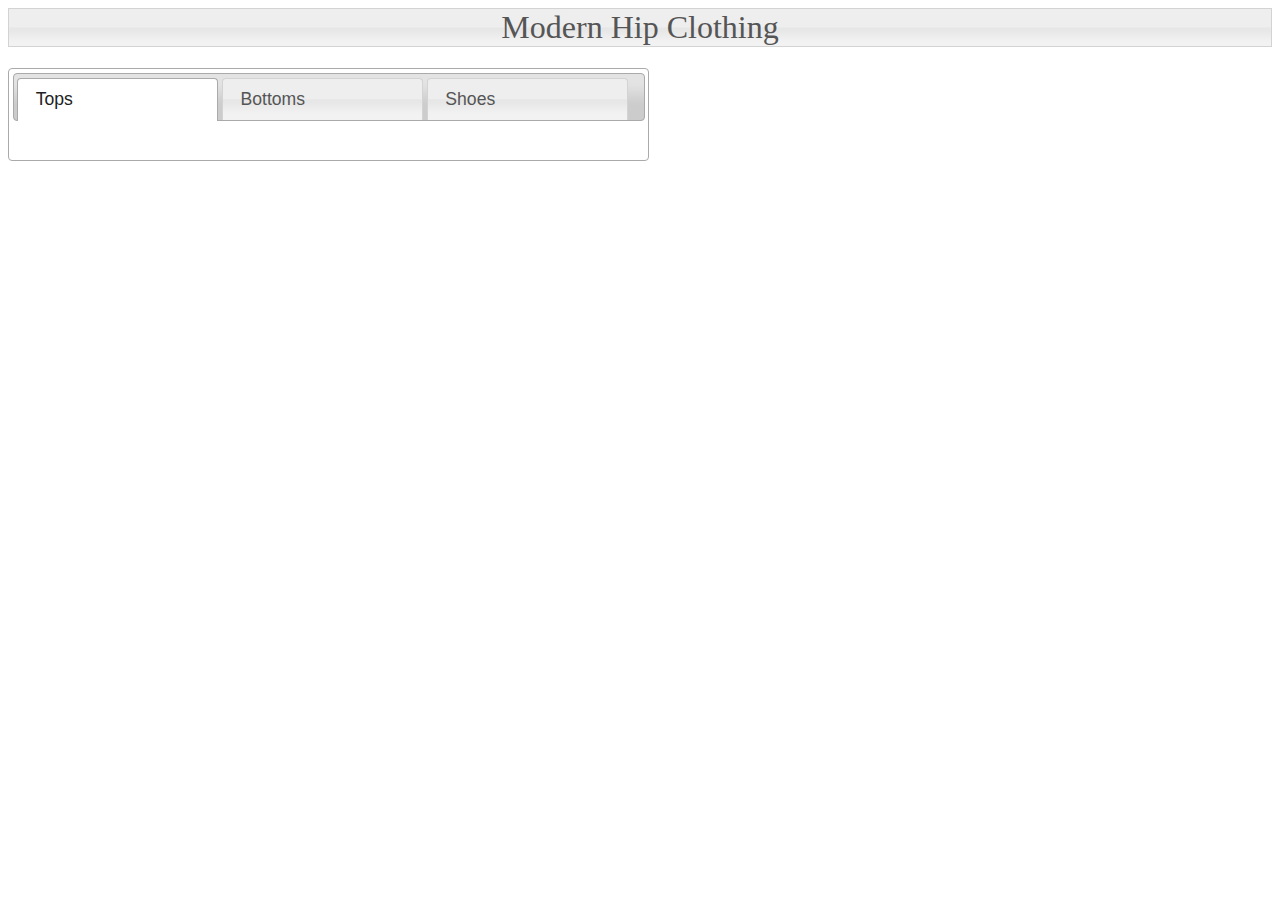
==== index.html @ 9cc3633c "corretted tab layout" ====
<html lang="en-US">

<head>
    <meta charset="UTF-8" />
    <link rel="stylesheet" type="text/css" href="js/jquery-ui-1.9.2.custom/css/smoothness/jquery-ui-1.9.2.custom.css" />
    <script type="text/javascript" src="js/jquery-2.1.4.js"></script>
    <script type="text/javascript" src="js/jquery-ui-1.11.4/jquery-ui.js"></script>
    <script type="text/javascript">
    $(init);

    function init() {
        $("#tabs").tabs();
    }
    </script>
    <style type="text/css">
    #tabs {
        width: 50%;
    }
    
    #tabs ul li {
        width: 32%;
    }
    
    h1 {
        text-align: center;
    }
    </style>
    <title>Modern Hip Clothing</title>
</head>

<body>
    <div>
        <h1 class="ui-state-default">Modern Hip Clothing</h1>
        <div id="tabs">
            <ul>
                <li><a href="tops.html">Tops</a></li>
                <li><a href="bottoms.html">Bottoms</a></li>
                <li><a href="shoes.html">Shoes</a></li>
            </ul>
        </div>
    </div>
</body>

</html>
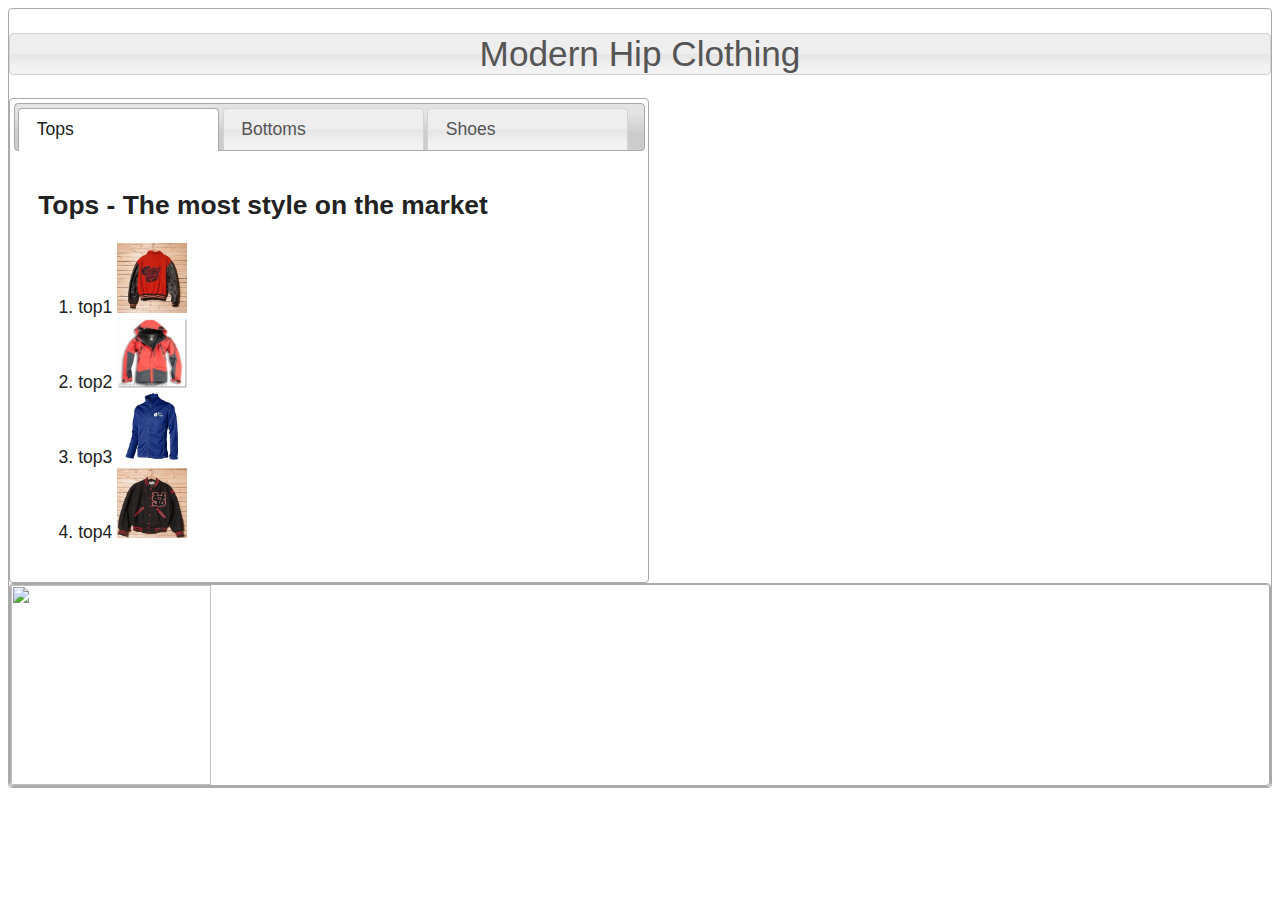
==== commit 1fe7738d: "added shopping cart functionality" ====
--- a/index.html
+++ b/index.html
@@ -4,12 +4,15 @@
     <meta charset="UTF-8" />
     <link rel="stylesheet" type="text/css" href="js/jquery-ui-1.9.2.custom/css/smoothness/jquery-ui-1.9.2.custom.css" />
     <script type="text/javascript" src="js/jquery-2.1.4.js"></script>
+    <script type="text/javascript" src="js/dragdrop.js"></script>
     <script type="text/javascript" src="js/jquery-ui-1.11.4/jquery-ui.js"></script>
     <script type="text/javascript">
     $(init);
 
     function init() {
         $("#tabs").tabs();
+        $(".dragMe").draggable();
+
     }
     </script>
     <style type="text/css">
@@ -38,7 +41,14 @@
                 <li><a href="shoes.html">Shoes</a></li>
             </ul>
         </div>
+        <div>
+            <div id="makeMeDroppable">
+
+                <img src="https://datsunspirit.com/wp-content/uploads/2015/04/shopping-cart-hi.png" width = "200px" height = "200px">
+            </div>
+        </div>
     </div>
+
 </body>
 
 </html>
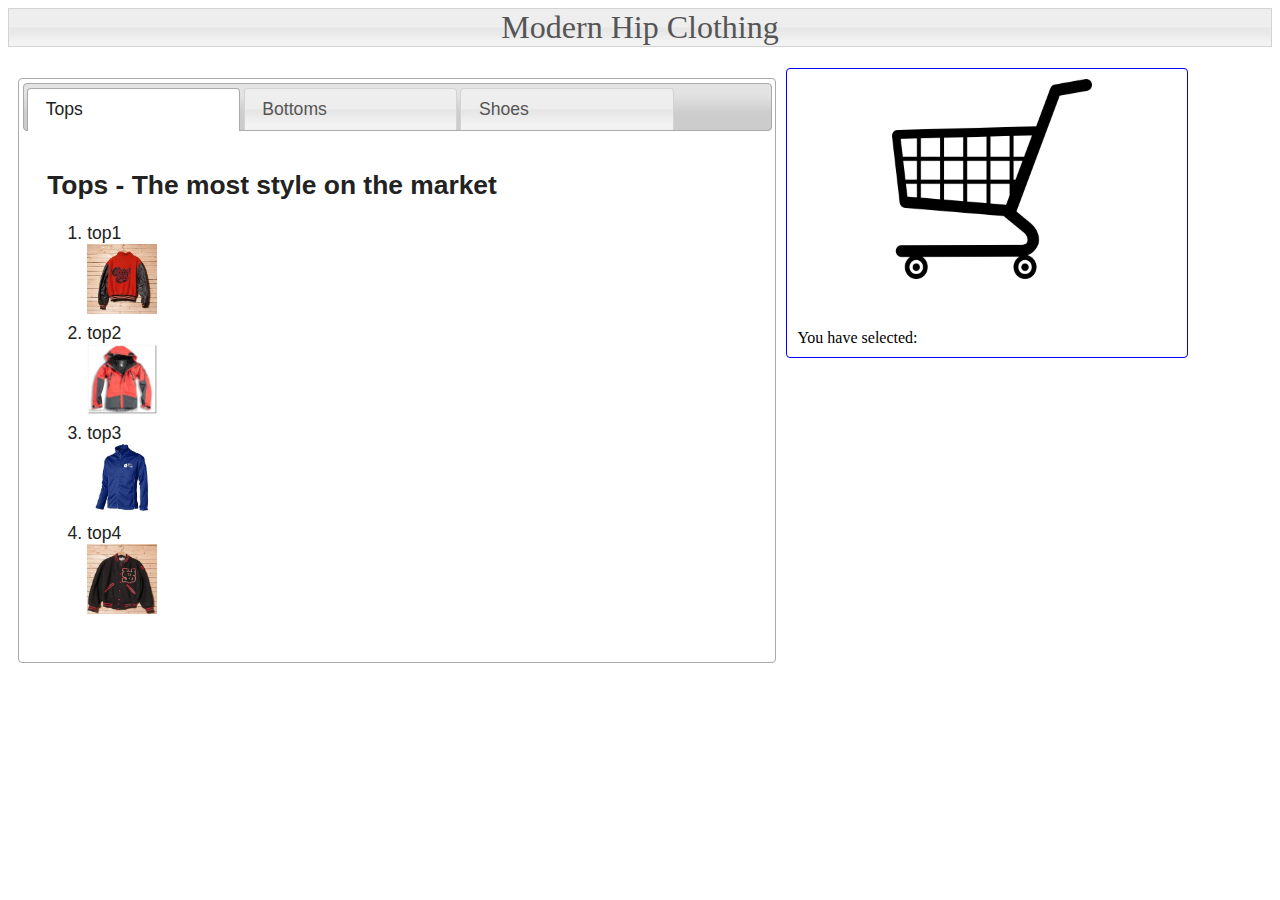
==== commit 6c332808: "append to the prev commit" ====
--- a/index.html
+++ b/index.html
@@ -3,37 +3,62 @@
 <head>
     <meta charset="UTF-8" />
     <link rel="stylesheet" type="text/css" href="js/jquery-ui-1.9.2.custom/css/smoothness/jquery-ui-1.9.2.custom.css" />
+    <link rel="stylesheet" type="text/css" href="./js/dragdrop.css">
     <script type="text/javascript" src="js/jquery-2.1.4.js"></script>
     <script type="text/javascript" src="js/dragdrop.js"></script>
     <script type="text/javascript" src="js/jquery-ui-1.11.4/jquery-ui.js"></script>
+
+    <style type="text/css">
+        #mid-area{
+            float: left;
+            width: 60%;
+            padding: 10px;
+            /*margin-right: 10px;*/
+        }
+
+        #cart-area{
+            float: left;
+            width: 30%;
+            padding: 10px;
+            border: 1px solid blue;
+        }
+
+        #tabs ul li a{
+            width: 10em;
+        }
+
+        h1 {
+            text-align: center;
+        }
+
+
+
+        #info-panel{
+            position: relative;
+            float: left;
+            z-index: 10;
+            width: 100%;
+            margin-top: 50px;
+        }
+    </style>
     <script type="text/javascript">
     $(init);
 
     function init() {
         $("#tabs").tabs();
-        $(".dragMe").draggable();
-
+        $("#mid-area").addClass("ui-corner-all");
+        $("#cart-area").addClass("ui-corner-all");
     }
     </script>
-    <style type="text/css">
-    #tabs {
-        width: 50%;
-    }
-    
-    #tabs ul li {
-        width: 32%;
-    }
-    
-    h1 {
-        text-align: center;
-    }
-    </style>
+
     <title>Modern Hip Clothing</title>
 </head>
 
 <body>
-    <div>
+    <div id="header">
         <h1 class="ui-state-default">Modern Hip Clothing</h1>
+    </div>
+    <div id="mid-area">
         <div id="tabs">
             <ul>
                 <li><a href="tops.html">Tops</a></li>
@@ -41,11 +66,18 @@
                 <li><a href="shoes.html">Shoes</a></li>
             </ul>
         </div>
-        <div>
-            <div id="makeMeDroppable">
 
-                <img src="https://datsunspirit.com/wp-content/uploads/2015/04/shopping-cart-hi.png" width = "200px" height = "200px">
+    </div>
+    <div id="cart-area">
+        <div id="droppable">
+            <div>
+            <img src="./pictures/shopping-cart.png" width = "200px" height = "200px">
+
             </div>
+        </div>
+
+        <div id="info-panel">
+            <div class="ui-dialog-content">You have selected: </div>
         </div>
     </div>
 
--- a/js/dragdrop.css
+++ b/js/dragdrop.css
@@ -0,0 +1,42 @@
+/*.dragMe {*/
+    /*width: 100px;*/
+    /*height: 100px;*/
+    /*border: 1px solid blue;*/
+    /*text-align: center;*/
+    /*background-color: white;*/
+    /*position: absolute;*/
+    /*z-index: 100;*/
+/*}*/
+
+/*#target {*/
+    /*width: 200px;*/
+    /*height: 200px;*/
+    /*border: 1px solid blue;*/
+    /*text-align: center;*/
+    /*position: absolute;*/
+    /*left: 200px;*/
+    /*top: 100px;*/
+    /*z-index: 0;*/
+/*}*/
+
+/*#makeMeDroppable{*/
+    /*width:200px;*/
+    /*top:0;*/
+    /*position: absolute;*/
+    /*padding: 10px;*/
+/*}*/
+
+.dragme {
+    width: 100px;
+    height: 100px;
+    z-index: 5;
+    /*background: #ccc;*/
+}
+#droppable {
+    float: left;
+    position: relative;
+    width: 200px;
+    height: 200px;
+    margin-left: 25%;
+    z-index: -1;
+}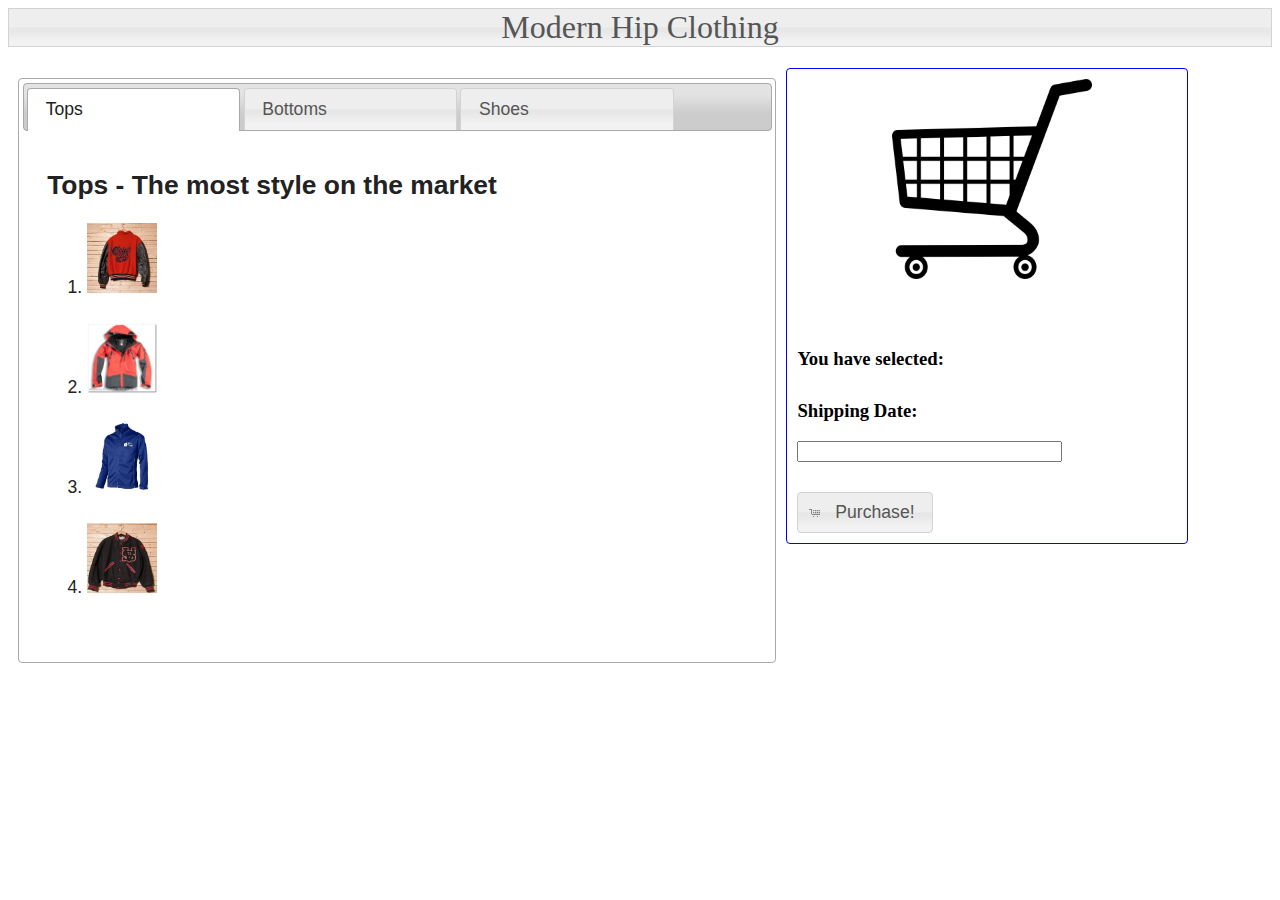
==== commit 2f254d59: "add date picker and button in shopping cart" ====
--- a/index.html
+++ b/index.html
@@ -1,29 +1,29 @@
 <html lang="en-US">
 
 <head>
-    <meta charset="UTF-8" />
-    <link rel="stylesheet" type="text/css" href="js/jquery-ui-1.9.2.custom/css/smoothness/jquery-ui-1.9.2.custom.css" />
+    <meta charset="UTF-8"/>
+    <link rel="stylesheet" type="text/css" href="js/jquery-ui-1.9.2.custom/css/smoothness/jquery-ui-1.9.2.custom.css"/>
     <link rel="stylesheet" type="text/css" href="./js/dragdrop.css">
     <script type="text/javascript" src="js/jquery-2.1.4.js"></script>
     <script type="text/javascript" src="js/dragdrop.js"></script>
     <script type="text/javascript" src="js/jquery-ui-1.11.4/jquery-ui.js"></script>
 
     <style type="text/css">
-        #mid-area{
+        #mid-area {
             float: left;
             width: 60%;
             padding: 10px;
             /*margin-right: 10px;*/
         }
 
-        #cart-area{
+        #cart-area {
             float: left;
             width: 30%;
             padding: 10px;
             border: 1px solid blue;
         }
 
-        #tabs ul li a{
+        #tabs ul li a {
             width: 10em;
         }
 
@@ -31,55 +31,84 @@
             text-align: center;
         }
 
-
-
-        #info-panel{
+        #info-panel {
             position: relative;
             float: left;
             z-index: 10;
             width: 100%;
             margin-top: 50px;
         }
+
+        #shipping-sub-panel{
+            margin-top: 30px;
+        }
+
+        #shipping-sub-panel input{
+            float: left;
+            margin-bottom: 30px;
+            margin-right: 400px;
+        }
+
+        button{
+            float: left;
+
+        }
     </style>
     <script type="text/javascript">
-    $(init);
+        $(init);
 
-    function init() {
-        $("#tabs").tabs();
-        $("#mid-area").addClass("ui-corner-all");
-        $("#cart-area").addClass("ui-corner-all");
-    }
+        function init() {
+            $("#tabs").tabs();
+            $("#mid-area").addClass("ui-corner-all");
+            $("#cart-area").addClass("ui-corner-all");
+
+            $("#datepicker").datepicker();
+            $("button").button({
+                icons:{
+                    primary:"ui-icon-cart"
+                }
+            });
+        }
+
     </script>
 
     <title>Modern Hip Clothing</title>
 </head>
 
 <body>
-    <div id="header">
-        <h1 class="ui-state-default">Modern Hip Clothing</h1>
+<div id="header">
+    <h1 class="ui-state-default">Modern Hip Clothing</h1>
+</div>
+<div id="mid-area">
+    <div id="tabs">
+        <ul>
+            <li><a href="tops.html">Tops</a></li>
+            <li><a href="bottoms.html">Bottoms</a></li>
+            <li><a href="shoes.html">Shoes</a></li>
+        </ul>
     </div>
-    <div id="mid-area">
-        <div id="tabs">
-            <ul>
-                <li><a href="tops.html">Tops</a></li>
-                <li><a href="bottoms.html">Bottoms</a></li>
-                <li><a href="shoes.html">Shoes</a></li>
-            </ul>
-        </div>
 
-    </div>
-    <div id="cart-area">
-        <div id="droppable">
-            <div>
-            <img src="./pictures/shopping-cart.png" width = "200px" height = "200px">
+</div>
+<div id="cart-area">
+    <div id="droppable">
+        <div>
+            <img src="./pictures/shopping-cart.png" width="200px" height="200px">
 
-            </div>
-        </div>
-
-        <div id="info-panel">
-            <div class="ui-dialog-content">You have selected: </div>
         </div>
     </div>
+
+    <div id="info-panel">
+        <div class="ui-dialog-content">
+            <h3>You have selected:</h3>
+        </div>
+        <div id="shipping-sub-panel">
+            <h3>Shipping Date:</h3>
+            <input type="text" id="datepicker" size="30"/>
+
+            <button>Purchase!</button>
+        </div>
+    </div>
+</div>
 
 </body>
 
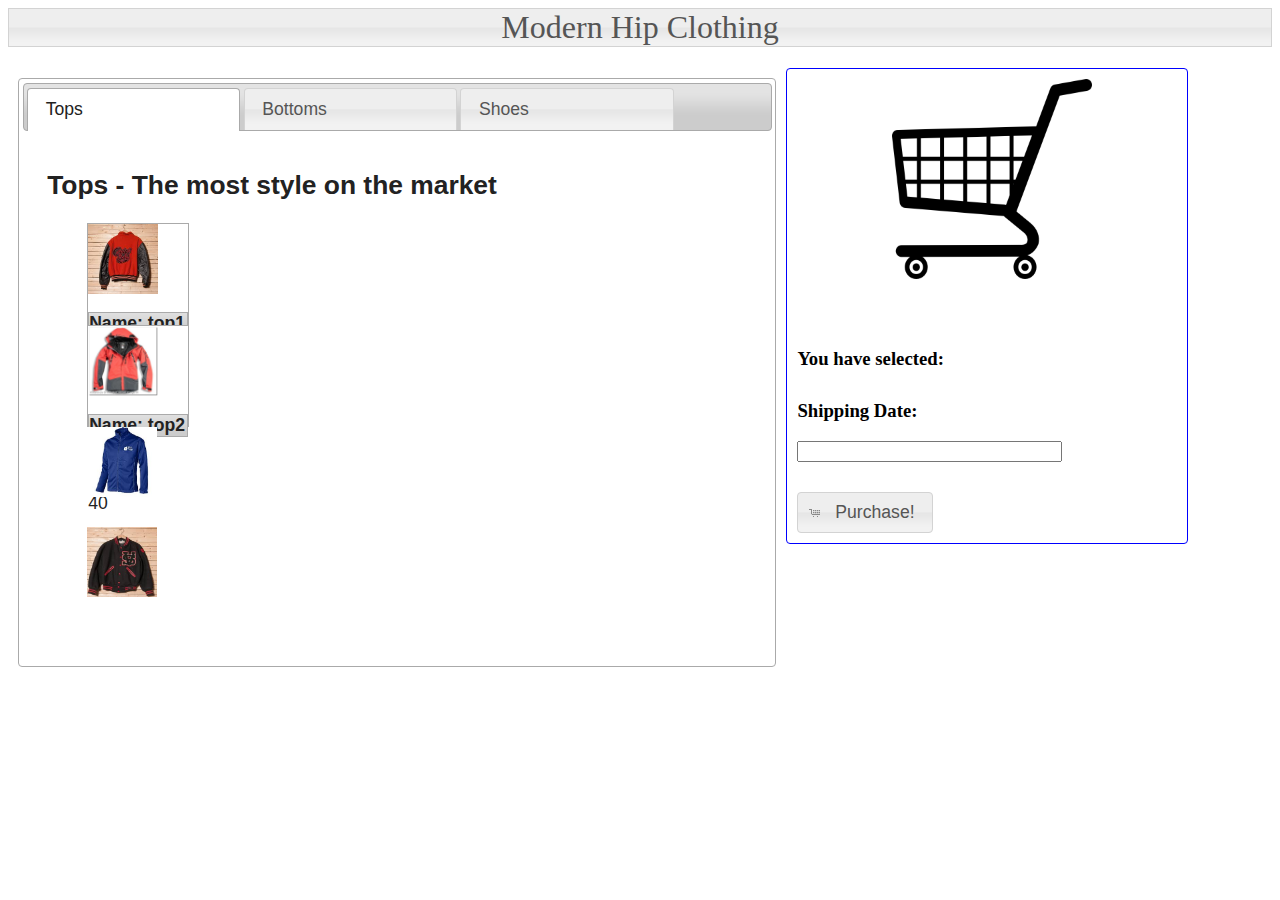
==== commit 5709e26d: "experiment code" ====
--- a/index.html
+++ b/index.html
@@ -53,6 +53,12 @@
             float: left;
 
         }
+        ol{
+            list-style-type: none;
+        }
+        ul{
+            list-style-type: none;
+        }
     </style>
     <script type="text/javascript">
         $(init);
@@ -99,7 +105,7 @@
 
     <div id="info-panel">
         <div class="ui-dialog-content">
-            <h3>You have selected:</h3>
+            <h3 id="output-result">You have selected:</h3>
         </div>
         <div id="shipping-sub-panel">
             <h3>Shipping Date:</h3>
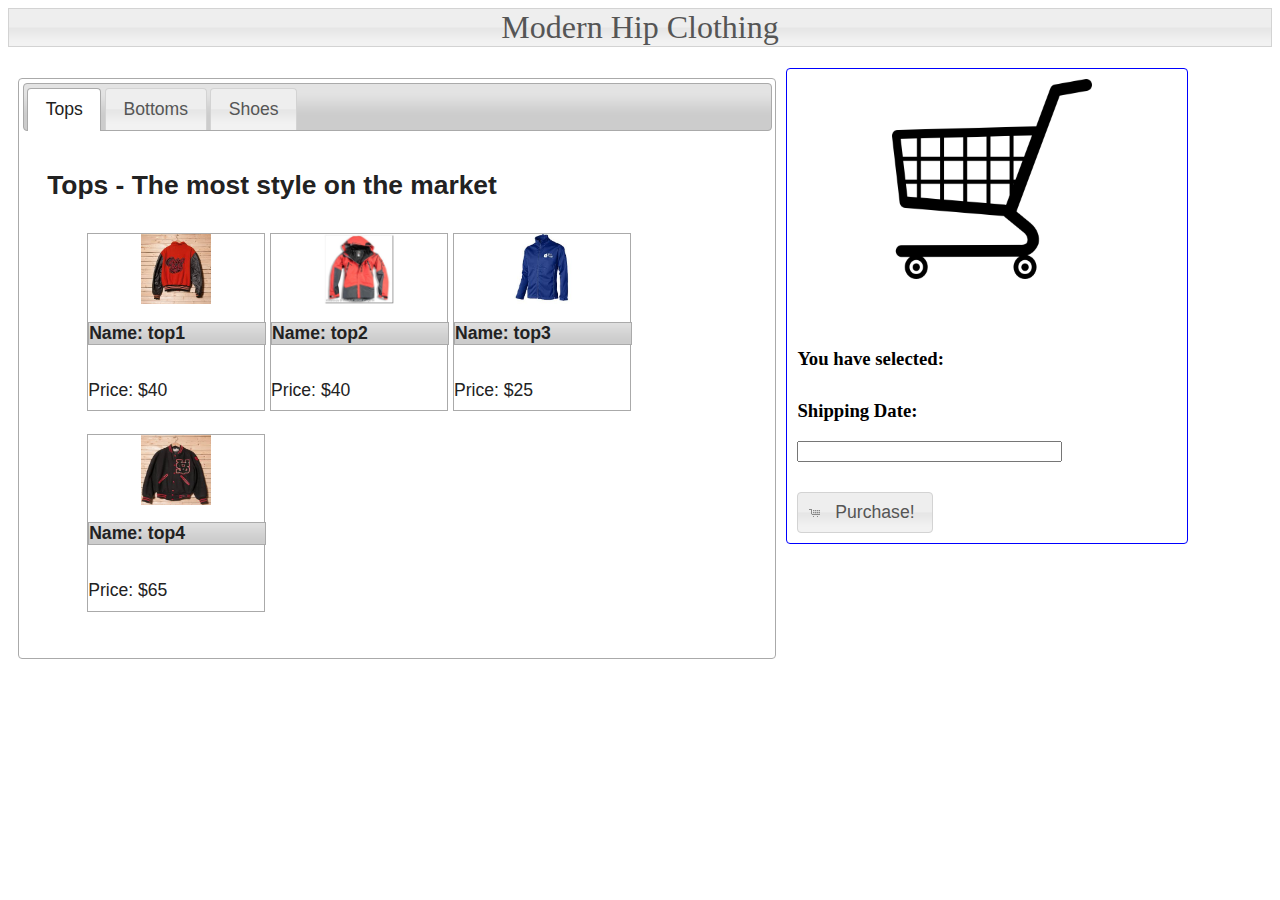
==== commit 048ee19c: "fix all the items' layout" ====
--- a/index.html
+++ b/index.html
@@ -23,8 +23,9 @@
             border: 1px solid blue;
         }
 
-        #tabs ul li a {
-            width: 10em;
+        /*Tab's layout*/
+        #tabs {
+            float: left;
         }
 
         h1 {
--- a/js/dragdrop.css
+++ b/js/dragdrop.css
@@ -27,10 +27,37 @@
 /*}*/
 
 .dragme {
-    width: 100px;
-    height: 100px;
+    width: 10em;
+    height: 10em;
     z-index: 5;
+    margin-top: 10px;
+
     /*background: #ccc;*/
+}
+
+.items {
+    display: inline-block;
+}
+
+.dragme img {
+    float: left;
+    margin-left: 3em;
+    /*width: 30%;*/
+}
+
+.dragme p {
+    float: left;
+    /*width: 70%;*/
+}
+
+.dragme p.ui-widget-header {
+    width: 100%;
+    /*width: 70%;*/
+}
+
+.dragme span {
+    float: left;
+    /*width: 30%;*/
 }
 #droppable {
     float: left;
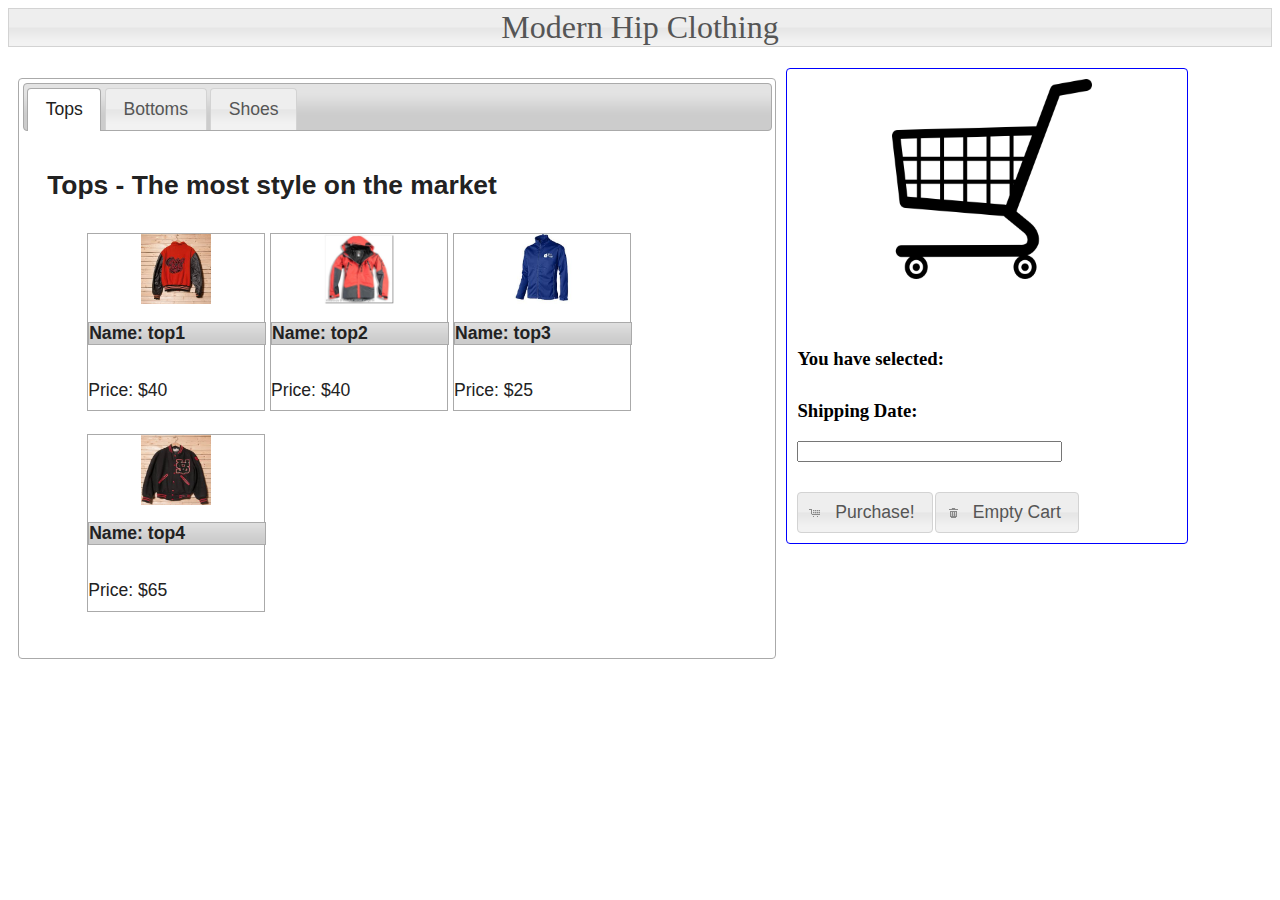
==== commit a9a9ff38: "add empty char button and functionality" ====
--- a/index.html
+++ b/index.html
@@ -70,10 +70,17 @@
             $("#cart-area").addClass("ui-corner-all");
 
             $("#datepicker").datepicker();
-            $("button").button({
+            $("#buy").button({
                 icons:{
                     primary:"ui-icon-cart"
                 }
+            });
+            $("#cancel").button({
+                icons: {
+                    primary: "ui-icon-trash"
+                }
+            }).click(function () {
+                $('#output-result').text("You have selected:")
             });
         }
 
@@ -112,7 +119,9 @@
             <h3>Shipping Date:</h3>
             <input type="text" id="datepicker" size="30"/>
 
-            <button>Purchase!</button>
+            <h3 id="confirm"></h3>
+            <button id="buy">Purchase!</button>
+            <button id="cancel">Empty Cart</button>
         </div>
     </div>
 </div>
